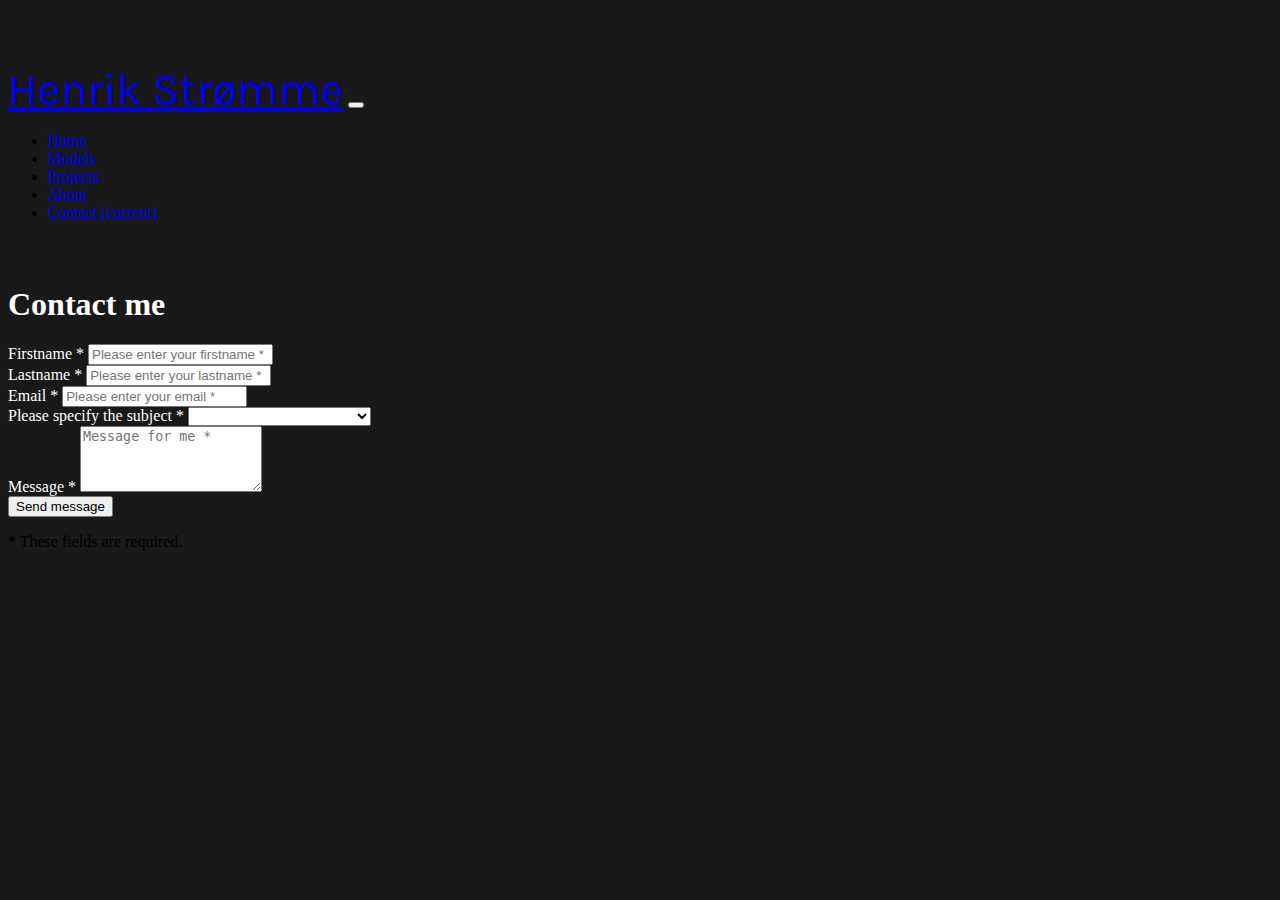
==== contact.html @ fff4b201 "Restructured project and implemented contact page" ====
<!DOCTYPE html>
<html lang="en" dir="ltr">

<head>
    <meta charset="utf-8">
    <meta name="viewport" content="width=device-width, initial-scale=1, shrink-to-fit=no">
    <title>Henrik Strømme - Designer</title>

    <!-- Bootstrap -->
    <link rel="stylesheet" href="https://stackpath.bootstrapcdn.com/bootstrap/4.1.3/css/bootstrap.min.css"
          integrity="sha384-MCw98/SFnGE8fJT3GXwEOngsV7Zt27NXFoaoApmYm81iuXoPkFOJwJ8ERdknLPMO" crossorigin="anonymous">

    <!-- Font Awesome -->
    <link rel="stylesheet" href="https://use.fontawesome.com/releases/v5.2.0/css/all.css"
          integrity="sha384-hWVjflwFxL6sNzntih27bfxkr27PmbbK/iSvJ+a4+0owXq79v+lsFkW54bOGbiDQ" crossorigin="anonymous">

    <!-- Fonts -->
    <link href="https://fonts.googleapis.com/css?family=Archivo|Karla|Spectral" rel="stylesheet">

    <!-- Custom styling -->
    <link rel="stylesheet" type="text/css" href="resources/css/style.css"/>
</head>
<body>
    <!-- Navigation -->
    <nav class="navbar navbar-expand-lg navbar-dark bg-dark fixed-top">
        <div class="container">
            <a class="navbar-brand" href="index.html">Henrik Strømme</a>
            <button class="navbar-toggler" type="button" data-toggle="collapse" data-target="#navbarResponsive"
                    aria-controls="navbarResponsive" aria-expanded="false" aria-label="Toggle navigation">
                <span class="navbar-toggler-icon"></span>
            </button>
            <div class="collapse navbar-collapse" id="navbarResponsive">
                <ul class="navbar-nav ml-auto">
                    <li class="nav-item">
                        <a class="nav-link" href="index.html">Home</a>
                    </li>
                    <li class="nav-item">
                        <a class="nav-link" id="scrollToModels" href="#">Models</a>
                    </li>
                    <li class="nav-item">
                        <a class="nav-link" id="scrollToProjects" href="#">Projects</a>
                    </li>
                    <li class="nav-item">
                        <a class="nav-link" href="#">About</a>
                    </li>
                    <li class="nav-item active">
                        <a class="nav-link" href="contact.html">Contact
                            <span class="sr-only">(current)</span>
                        </a>
                    </li>
                </ul>
            </div>
        </div>
    </nav>


    <div class="row">

        <div class="col-xl-8 offset-xl-2 py-5">

            <h1 class="my-4">Contact me</h1>

            <!-- We're going to place the form here in the next step -->
            <form id="contact-form" method="post" action="contact.php" role="form">

                <div class="messages"></div>

                <div class="controls">

                    <div class="row">
                        <div class="col-md-6">
                            <div class="form-group">
                                <label for="form_name">Firstname *</label>
                                <input id="form_name" type="text" name="name" class="form-control" placeholder="Please enter your firstname *" required="required" data-error="Firstname is required.">
                                <div class="help-block with-errors"></div>
                            </div>
                        </div>
                        <div class="col-md-6">
                            <div class="form-group">
                                <label for="form_lastname">Lastname *</label>
                                <input id="form_lastname" type="text" name="surname" class="form-control" placeholder="Please enter your lastname *" required="required" data-error="Lastname is required.">
                                <div class="help-block with-errors"></div>
                            </div>
                        </div>
                    </div>
                    <div class="row">
                        <div class="col-md-6">
                            <div class="form-group">
                                <label for="form_email">Email *</label>
                                <input id="form_email" type="email" name="email" class="form-control" placeholder="Please enter your email *" required="required" data-error="Valid email is required.">
                                <div class="help-block with-errors"></div>
                            </div>
                        </div>
                        <div class="col-md-6">
                            <div class="form-group">
                                <label for="form_need">Please specify the subject *</label>
                                <select id="form_need" name="need" class="form-control" required="required" data-error="Please specify your need.">
                                    <option value=""></option>
                                    <option value="Request quotation">Request quotation</option>
                                    <option value="Request order status">Request order status</option>
                                    <option value="Request copy of an invoice">Request copy of an invoice</option>
                                    <option value="Other">Other</option>
                                </select>
                                <div class="help-block with-errors"></div>
                            </div>
                        </div>
                    </div>
                    <div class="row">
                        <div class="col-md-12">
                            <div class="form-group">
                                <label for="form_message">Message *</label>
                                <textarea id="form_message" name="message" class="form-control" placeholder="Message for me *" rows="4" required="required" data-error="Please, leave us a message."></textarea>
                                <div class="help-block with-errors"></div>
                            </div>
                        </div>
                        <div class="col-md-12">
                            <input type="submit" class="btn btn-success btn-send" value="Send message">
                        </div>
                    </div>
                    <div class="row">
                        <div class="col-md-12">
                            <p class="text-muted">
                                <strong>*</strong> These fields are required.
                        </div>
                    </div>
                </div>
            </form>
        </div>
    </div>

    <script src="https://ajax.googleapis.com/ajax/libs/jquery/3.3.1/jquery.min.js"></script>
    <script
            src="https://stackpath.bootstrapcdn.com/bootstrap/4.3.1/js/bootstrap.min.js"
            integrity="sha384-JjSmVgyd0p3pXB1rRibZUAYoIIy6OrQ6VrjIEaFf/nJGzIxFDsf4x0xIM+B07jRM"
            crossorigin="anonymous">
    </script>
    <script src="resources/js/main.js"></script>
</body>
</html>
---- resources/css/style.css ----
body {
  background-color: #191919;
  padding-top: 54px; }

@media (min-width: 992px) {
  body {
    padding-top: 56px; } }
.portfolio-item {
  margin-bottom: 1.875rem; }

.pagination {
  margin-bottom: 1.875rem; }

.navbar-brand {
  font-family: 'Karla', sans-serif;
  font-size: 2.8rem; }

.card-img-top {
  height: 15.625rem;
  object-fit: cover; }

.card-body {
  background: #343a40 !important; }

.my-4 {
  color: white;
  margin-top: 4rem !important;
  font-size: 2rem; }

.my-3 {
  color: white; }

#toTop {
  position: fixed;
  bottom: 0.625rem;
  right: 0.625rem;
  cursor: pointer;
  display: none; }

.col-md-4 li {
  color: #ffffff; }
.col-md-4 p {
  color: #ffffff; }

.carousel-item .d-block {
  background-color: #333333; }
.carousel-item img {
  height: 31.25rem;
  object-fit: cover; }

.row .related-work {
  background-color: #333333; }
.row ol li {
  margin: 0 10px 0 10px; }

.form-group label {
  color: #ffffff; }

/*# sourceMappingURL=style.css.map */
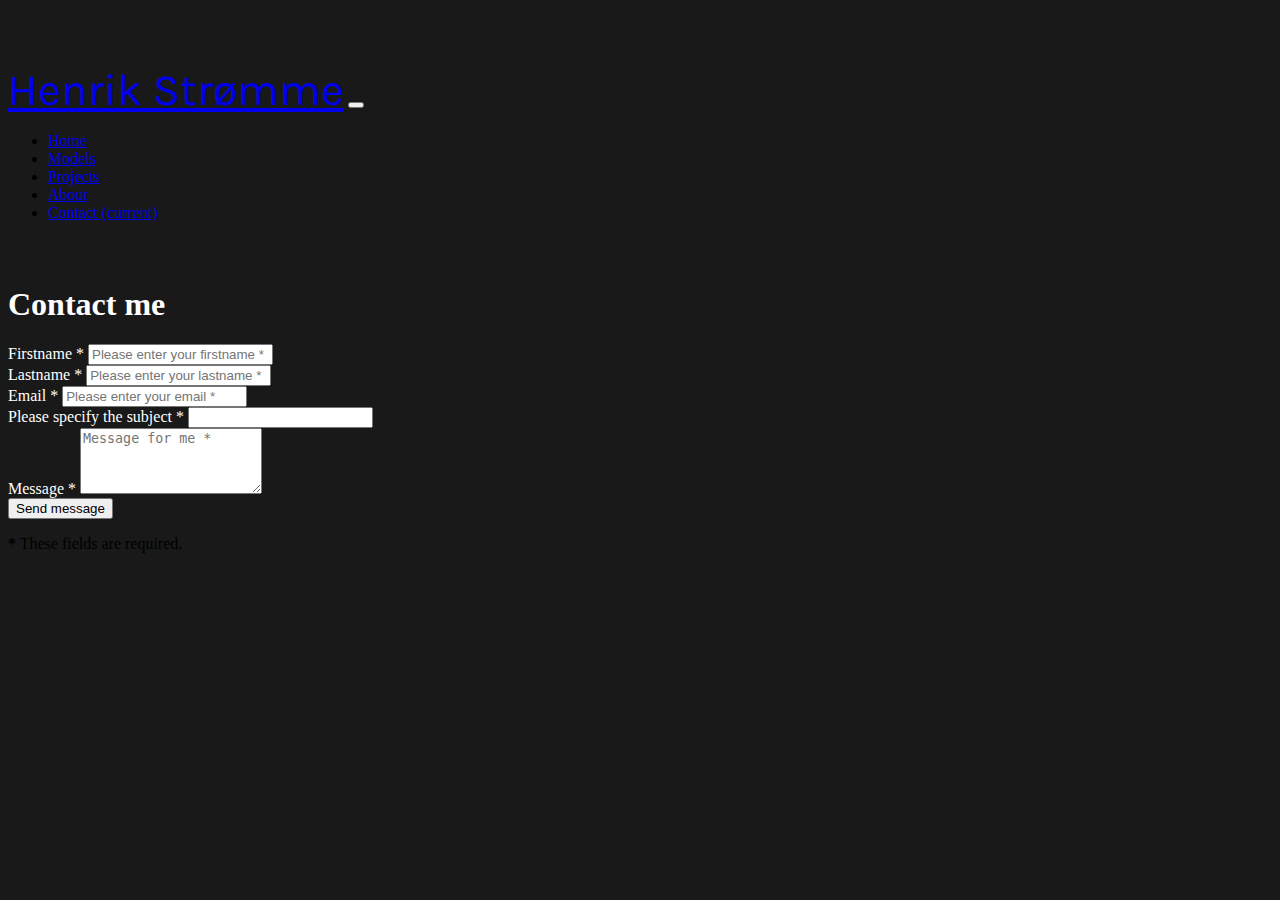
==== commit 9d4863fb: "Merge branch 'master' of https://github.com/henrikstromme/henrikstromme.github.io" ====
--- a/contact.html
+++ b/contact.html
@@ -87,13 +87,22 @@
                         <div class="col-md-6">
                             <div class="form-group">
                                 <label for="form_email">Email *</label>
-                                <input id="form_email" type="email" name="email" class="form-control" placeholder="Please enter your email *" required="required" data-error="Valid email is required.">
+                                <input id="form_email" type="email" name="email" class="form-control"
+                                       placeholder="Please enter your email *"
+                                       required="required"
+                                       data-error="Valid email is required.">
                                 <div class="help-block with-errors"></div>
                             </div>
                         </div>
                         <div class="col-md-6">
                             <div class="form-group">
-                                <label for="form_need">Please specify the subject *</label>
+                                <label for="form_subject">Please specify the subject *</label>
+                                <input id="form_need"
+                                       name="need"
+                                       class="form-control"
+                                       required="required"
+                                       data-error="Please specify your need.">
+                                <!--
                                 <select id="form_need" name="need" class="form-control" required="required" data-error="Please specify your need.">
                                     <option value=""></option>
                                     <option value="Request quotation">Request quotation</option>
@@ -102,6 +111,7 @@
                                     <option value="Other">Other</option>
                                 </select>
                                 <div class="help-block with-errors"></div>
+                                -->
                             </div>
                         </div>
                     </div>
--- a/resources/css/style.css
+++ b/resources/css/style.css
@@ -1,6 +1,6 @@
 body {
   background-color: #191919;
-  padding-top: 54px; }
+  padding-top: 3.375rem; }
 
 @media (min-width: 992px) {
   body {
@@ -17,10 +17,16 @@
 
 .card-img-top {
   height: 15.625rem;
-  object-fit: cover; }
+  object-fit: cover;
+  background-color: #292929; }
 
 .card-body {
   background: #343a40 !important; }
+  .card-body a {
+    color: #ffffff80; }
+    .card-body a:hover {
+      color: #ffffff;
+      text-decoration: none; }
 
 .my-4 {
   color: white;
@@ -43,7 +49,7 @@
   color: #ffffff; }
 
 .carousel-item .d-block {
-  background-color: #333333; }
+  background-color: #33333340; }
 .carousel-item img {
   height: 31.25rem;
   object-fit: cover; }
